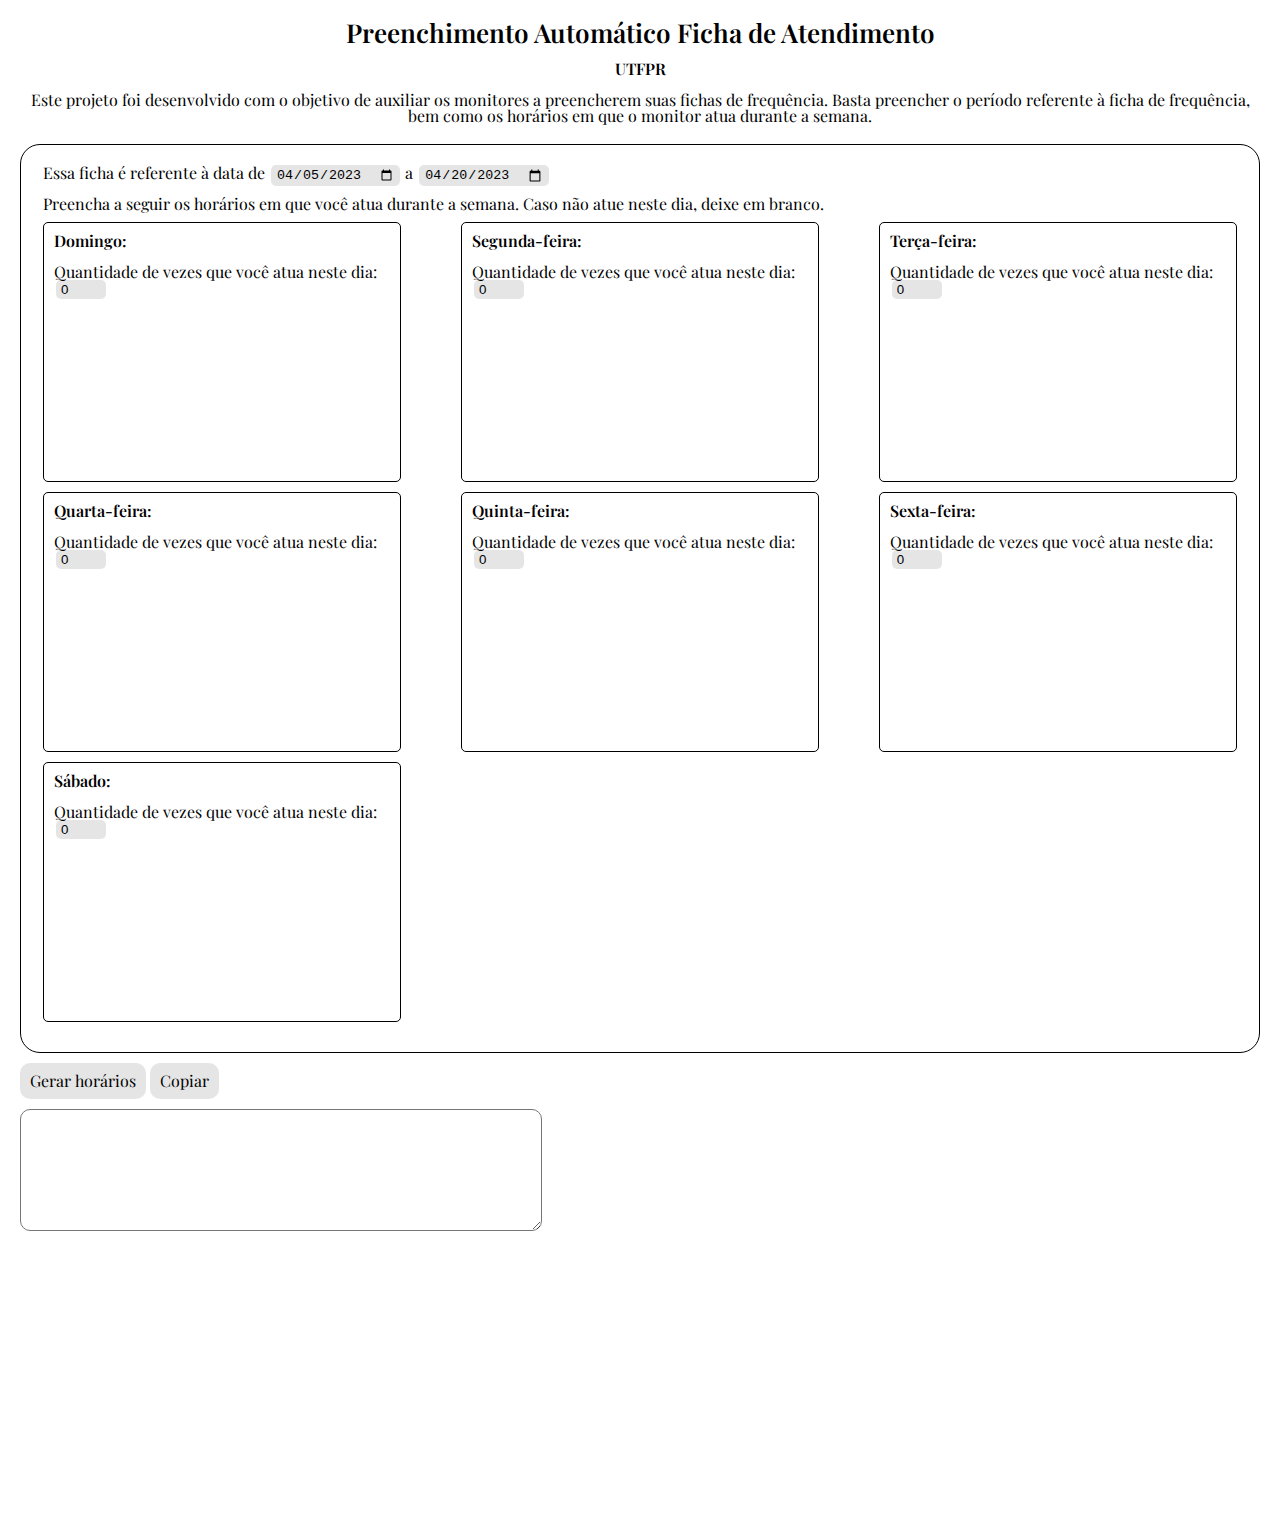
==== index.html @ 9f0a1f3a "added copy button" ====
<!DOCTYPE html>
<html lang="en">

<head>
    <meta charset="UTF-8">
    <meta name="viewport" content="width=device-width, initial-scale=1.0">
    <title>Ficha monitoria</title>

    <link rel="stylesheet" href="./resetStyle.css">
    <link rel="stylesheet" href="./styles.css">

    <link rel="preconnect" href="https://fonts.googleapis.com">
    <link rel="preconnect" href="https://fonts.gstatic.com" crossorigin>
    <link href="https://fonts.googleapis.com/css2?family=Playfair+Display&display=swap" rel="stylesheet">
</head>

<body>
    <main>
        <div id="form-table-wrapper">
            <div id="title">
                <h2>Preenchimento Automático Ficha de Atendimento</h2>
                <h3>UTFPR</h3>
                <p class="descrição">Este projeto foi desenvolvido com o objetivo de auxiliar os monitores a preencherem
                    suas fichas de
                    frequência.
                    Basta preencher o período referente à ficha de frequência, bem como os horários em que o monitor
                    atua durante a semana.
                </p>

            </div>

            <script src="./script.js"></script>

            <fieldset>
                <div>

                    <form>
                        <div class="datas">
                            <div id="data_inicial_container">
                                <label for="data_inicial">Essa ficha é referente à data de</label>
                                <input type="date" id="data_inicial" value="2023-04-05" class="inputData">
                            </div>

                            <div id="data_final_container" class="datasA">
                                <label for="data_final">a</label>
                                <input type="date" id="data_final" value="2023-04-20" class="inputData">
                            </div>
                        </div>

                        <div class="instruções">
                            <p>Preencha a seguir os horários em que você atua durante a semana. Caso não atue neste dia,
                                deixe em branco.</p>
                        </div>

                        <div class="dias">

                            <div id="domingo" class="dia">
                                <h3>Domingo:</h3>
                                <div class="quantidade">
                                    <label for="num_horarios_domingo">Quantidade de vezes que você atua neste dia:
                                    </label>
                                    <input type="number" id="num_horarios_domingo" min="0" max="3" value="0"
                                        onclick="showTimeForms('domingo')" class="inputData">
                                </div>
                                <div class="horarios_semana" id="horarios_domingo1">
                                    <div>
                                        <label for="horario_inicial_domingo_1">Horário de início 1: </label>
                                        <input type="time" id="horario_inicial_domingo_1" value="00:00">
                                    </div>

                                    <div>
                                        <label for="horario_final_domingo_1">Horário de fim 1: </label>
                                        <input type="time" id="horario_final_domingo_1" value="01:00">
                                    </div>
                                </div>
                                <div class="horarios_semana" id="horarios_domingo2">
                                    <div>
                                        <label for="horario_inicial_domingo_2">Horário de início 2: </label>
                                        <input type="time" id="horario_inicial_domingo_2" value="02:00">
                                    </div>

                                    <div>
                                        <label for="horario_final_domingo_2">Horário de fim 2: </label>
                                        <input type="time" id="horario_final_domingo_2" value="03:00">
                                    </div>
                                </div>
                                <div class="horarios_semana" id="horarios_domingo3">
                                    <div>
                                        <label for="horario_inicial_domingo_3">Horário de início 3: </label>
                                        <input type="time" id="horario_inicial_domingo_3" value="04:00">
                                    </div>

                                    <div>
                                        <label for="horario_final_domingo_3">Horário de fim 3: </label>
                                        <input type="time" id="horario_final_domingo_3" value="05:00">
                                    </div>
                                </div>

                            </div>

                            <div id="segunda" class="dia">
                                <h3>Segunda-feira:</h3>
                                <div class="quantidade">
                                    <label for="num_horarios_segunda">Quantidade de vezes que você atua neste dia:
                                    </label>
                                    <input type="number" id="num_horarios_segunda" min="0" max="3" value="0"
                                        onclick="showTimeForms('segunda')" class="inputData">
                                </div>
                                <div class="horarios_semana" id="horarios_segunda1">
                                    <div>
                                        <label for="horario_inicial_segunda_1">Horário de início 1: </label>
                                        <input type="time" id="horario_inicial_segunda_1" value="00:00">
                                    </div>

                                    <div>
                                        <label for="horario_final_segunda_1">Horário de fim 1: </label>
                                        <input type="time" id="horario_final_segunda_1" value="01:00">
                                    </div>
                                </div>
                                <div class="horarios_semana" id="horarios_segunda2">
                                    <div>
                                        <label for="horario_inicial_segunda_2">Horário de início 2: </label>
                                        <input type="time" id="horario_inicial_segunda_2" value="02:00">
                                    </div>

                                    <div>
                                        <label for="horario_final_segunda_2">Horário de fim 2: </label>
                                        <input type="time" id="horario_final_segunda_2" value="03:00">
                                    </div>
                                </div>
                                <div class="horarios_semana" id="horarios_segunda3">
                                    <div>
                                        <label for="horario_inicial_segunda_3">Horário de início 3: </label>
                                        <input type="time" id="horario_inicial_segunda_3" value="04:00">
                                    </div>

                                    <div>
                                        <label for="horario_final_segunda_3">Horário de fim 3: </label>
                                        <input type="time" id="horario_final_segunda_3" value="05:00">
                                    </div>
                                </div>

                            </div>

                            <div id="terca" class="dia">
                                <h3>Terça-feira:</h3>
                                <div class="quantidade">
                                    <label for="num_horarios_terca">Quantidade de vezes que você atua neste dia:
                                    </label>
                                    <input type="number" id="num_horarios_terca" min="0" max="3" value="0"
                                        onclick="showTimeForms('terca')" class="inputData">
                                </div>
                                <div class="horarios_semana" id="horarios_terca1">
                                    <div>
                                        <label for="horario_inicial_terca_1">Horário de início 1: </label>
                                        <input type="time" id="horario_inicial_terca_1" value="00:00">
                                    </div>

                                    <div>
                                        <label for="horario_final_terca_1">Horário de fim 1: </label>
                                        <input type="time" id="horario_final_terca_1" value="01:00">
                                    </div>
                                </div>
                                <div class="horarios_semana" id="horarios_terca2">
                                    <div>
                                        <label for="horario_inicial_terca_2">Horário de início 2: </label>
                                        <input type="time" id="horario_inicial_terca_2" value="02:00">
                                    </div>

                                    <div>
                                        <label for="horario_final_terca_2">Horário de fim 2: </label>
                                        <input type="time" id="horario_final_terca_2" value="03:00">
                                    </div>
                                </div>
                                <div class="horarios_semana" id="horarios_terca3">
                                    <div>
                                        <label for="horario_inicial_terca_3">Horário de início 3: </label>
                                        <input type="time" id="horario_inicial_terca_3" value="04:00">
                                    </div>

                                    <div>
                                        <label for="horario_final_terca_3">Horário de fim 3: </label>
                                        <input type="time" id="horario_final_terca_3" value="05:00">
                                    </div>
                                </div>

                            </div>

                            <div id="quarta" class="dia">
                                <h3>Quarta-feira:</h3>
                                <div class="quantidade">
                                    <label for="num_horarios_quarta">Quantidade de vezes que você atua neste dia:
                                    </label>
                                    <input type="number" id="num_horarios_quarta" min="0" max="3" value="0"
                                        onclick="showTimeForms('quarta')" class="inputData">
                                </div>
                                <div class="horarios_semana" id="horarios_quarta1">
                                    <div>
                                        <label for="horario_inicial_quarta_1">Horário de início 1: </label>
                                        <input type="time" id="horario_inicial_quarta_1" value="00:00">
                                    </div>

                                    <div>
                                        <label for="horario_final_quarta_1">Horário de fim 1: </label>
                                        <input type="time" id="horario_final_quarta_1" value="01:00">
                                    </div>
                                </div>
                                <div class="horarios_semana" id="horarios_quarta2">
                                    <div>
                                        <label for="horario_inicial_quarta_2">Horário de início 2: </label>
                                        <input type="time" id="horario_inicial_quarta_2" value="02:00">
                                    </div>

                                    <div>
                                        <label for="horario_final_quarta_2">Horário de fim 2: </label>
                                        <input type="time" id="horario_final_quarta_2" value="03:00">
                                    </div>
                                </div>
                                <div class="horarios_semana" id="horarios_quarta3">
                                    <div>
                                        <label for="horario_inicial_quarta_3">Horário de início 3: </label>
                                        <input type="time" id="horario_inicial_quarta_3" value="04:00">
                                    </div>

                                    <div>
                                        <label for="horario_final_quarta_3">Horário de fim 3: </label>
                                        <input type="time" id="horario_final_quarta_3" value="05:00">
                                    </div>
                                </div>

                            </div>

                            <div id="quinta" class="dia">
                                <h3>Quinta-feira:</h3>
                                <div class="quantidade">
                                    <label for="num_horarios_quinta">Quantidade de vezes que você atua neste dia:
                                    </label>
                                    <input type="number" id="num_horarios_quinta" min="0" max="3" value="0"
                                        onclick="showTimeForms('quinta')" class="inputData">
                                </div>
                                <div class="horarios_semana" id="horarios_quinta1">
                                    <div>
                                        <label for="horario_inicial_quinta_1">Horário de início 1: </label>
                                        <input type="time" id="horario_inicial_quinta_1" value="00:00">
                                    </div>

                                    <div>
                                        <label for="horario_final_quinta_1">Horário de fim 1: </label>
                                        <input type="time" id="horario_final_quinta_1" value="01:00">
                                    </div>
                                </div>
                                <div class="horarios_semana" id="horarios_quinta2">
                                    <div>
                                        <label for="horario_inicial_quinta_2">Horário de início 2: </label>
                                        <input type="time" id="horario_inicial_quinta_2" value="02:00">
                                    </div>

                                    <div>
                                        <label for="horario_final_quinta_2">Horário de fim 2: </label>
                                        <input type="time" id="horario_final_quinta_2" value="03:00">
                                    </div>
                                </div>
                                <div class="horarios_semana" id="horarios_quinta3">
                                    <div>
                                        <label for="horario_inicial_quinta_3">Horário de início 3: </label>
                                        <input type="time" id="horario_inicial_quinta_3" value="04:00">
                                    </div>

                                    <div>
                                        <label for="horario_final_quinta_3">Horário de fim 3: </label>
                                        <input type="time" id="horario_final_quinta_3" value="05:00">
                                    </div>
                                </div>

                            </div>

                            <div id="sexta" class="dia">
                                <h3>Sexta-feira:</h3>
                                <div class="quantidade">
                                    <label for="num_horarios_sexta">Quantidade de vezes que você atua neste dia:
                                    </label>
                                    <input type="number" id="num_horarios_sexta" min="0" max="3" value="0"
                                        onclick="showTimeForms('sexta')" class="inputData">
                                </div>
                                <div class="horarios_semana" id="horarios_sexta1">
                                    <div>
                                        <label for="horario_inicial_sexta_1">Horário de início 1: </label>
                                        <input type="time" id="horario_inicial_sexta_1" value="00:00">
                                    </div>

                                    <div>
                                        <label for="horario_final_sexta_1">Horário de fim 1: </label>
                                        <input type="time" id="horario_final_sexta_1" value="01:00">
                                    </div>
                                </div>
                                <div class="horarios_semana" id="horarios_sexta2">
                                    <div>
                                        <label for="horario_inicial_sexta_2">Horário de início 2: </label>
                                        <input type="time" id="horario_inicial_sexta_2" value="02:00">
                                    </div>

                                    <div>
                                        <label for="horario_final_sexta_2">Horário de fim 2: </label>
                                        <input type="time" id="horario_final_sexta_2" value="03:00">
                                    </div>
                                </div>
                                <div class="horarios_semana" id="horarios_sexta3">
                                    <div>
                                        <label for="horario_inicial_sexta_3">Horário de início 3: </label>
                                        <input type="time" id="horario_inicial_sexta_3" value="04:00">
                                    </div>

                                    <div>
                                        <label for="horario_final_sexta_3">Horário de fim 3: </label>
                                        <input type="time" id="horario_final_sexta_3" value="05:00">
                                    </div>
                                </div>

                            </div>

                            <div id="sabado" class="dia">
                                <h3>Sábado:</h3>
                                <div class="quantidade">
                                    <label for="num_horarios_sabado">Quantidade de vezes que você atua neste dia:
                                    </label>
                                    <input type="number" id="num_horarios_sabado" min="0" max="3" value="0"
                                        onclick="showTimeForms('sabado')" class="inputData">
                                </div>
                                <div class="horarios_semana" id="horarios_sabado1">
                                    <div>
                                        <label for="horario_inicial_sabado_1">Horário de início 1: </label>
                                        <input type="time" id="horario_inicial_sabado_1" value="00:00">
                                    </div>

                                    <div>
                                        <label for="horario_final_sabado_1">Horário de fim 1: </label>
                                        <input type="time" id="horario_final_sabado_1" value="01:00">
                                    </div>
                                </div>
                                <div class="horarios_semana" id="horarios_sabado2">
                                    <div>
                                        <label for="horario_inicial_sabado_2">Horário de início 2: </label>
                                        <input type="time" id="horario_inicial_sabado_2" value="02:00">
                                    </div>

                                    <div>
                                        <label for="horario_final_sabado_2">Horário de fim 2: </label>
                                        <input type="time" id="horario_final_sabado_2" value="03:00">
                                    </div>
                                </div>
                                <div class="horarios_semana" id="horarios_sabado3">
                                    <div>
                                        <label for="horario_inicial_sabado_3">Horário de início 3: </label>
                                        <input type="time" id="horario_inicial_sabado_3" value="04:00">
                                    </div>

                                    <div>
                                        <label for="horario_final_sabado_3">Horário de fim 3: </label>
                                        <input type="time" id="horario_final_sabado_3" value="05:00">
                                    </div>
                                </div>
                            </div>

                        </div>

                    </form>


                </div>
            </fieldset>

            <div id="button">
                <button id="update" onclick="execTable()" class="gerar">Gerar horários</button>
                <button id="update" onclick="copyToClipboard()" class="gerar">Copiar</button>
            </div>

            <div id="horarios">

            </div>

            <div class="text" id="oi">
                <textarea id="text-area"></textarea>
            </div>
        </div>
    </main>
</body>

</html>
---- resetStyle.css ----
html,
body,
div,
span,
applet,
object,
iframe,
h1,
h2,
h3,
h4,
h5,
h6,
p,
blockquote,
pre,
a,
abbr,
acronym,
address,
big,
cite,
code,
del,
dfn,
em,
img,
ins,
kbd,
q,
s,
samp,
small,
strike,
strong,
sub,
sup,
tt,
var,
b,
u,
i,
center,
dl,
dt,
dd,
ol,
ul,
li,
fieldset,
form,
label,
legend,
table,
caption,
tbody,
tfoot,
thead,
tr,
th,
td,
article,
aside,
canvas,
details,
embed,
figure,
figcaption,
footer,
header,
hgroup,
menu,
nav,
output,
ruby,
section,
summary,
time,
mark,
audio,
video,
button {
    margin: 0;
    padding: 0;
    border: 0;
    font-size: 100%;
    font: inherit;
    vertical-align: baseline;
    background: none;
}

article,
aside,
details,
figcaption,
figure,
footer,
header,
hgroup,
menu,
nav,
section {
    display: block;
}

body {
    line-height: 1;
}

ol,
ul {
    list-style: none;
}

blockquote,
q {
    quotes: none;
}

blockquote:before,
blockquote:after,
q:before,
q:after {
    content: '';
    content: none;
}

table {
    border-collapse: collapse;
    border-spacing: 0;
}
---- styles.css ----
@keyframes changeBack {
    0% {
        background-position: 0% 0%;
    }

    100% {
        background-position: 0% 100%;
    }
}

body {
    /* background: linear-gradient(aquamarine, rgb(255, 150, 0));
    background-size: 100vw 400vh;

    animation: changeBack 5s ease infinite alternate; */

    font-size: 16px;
    font-family: 'Playfair Display', serif;
    box-sizing: border-box;

    padding: 20px;

    /*   margin: 0px;
    padding: 0px;
    border: 0px; */
}

input {
    border-radius: 5px;
    border: none;
    background: rgb(0, 0, 0, 0.1);
    padding: 2px 5px;
    margin: 0px 0px 0px 2px;
}

/* main {
    margin: 0px;
    padding: 0px;
    border: 0px;
} */

p {
    color: black;
}

fieldset {
    border: 1px solid black;
    border-radius: 20px;
    padding: 20px 22px;
}

.horarios_semana {
    display: none;
    margin: 0px 0px 10px 0px;
}


#title {
    margin: 0px 0px 20px 0px;
    border: 0px;
    padding: 0px;
    text-align: center;
    width: 100%;
}

h2 {
    margin: 0px 0px 15px 0px;
    border: 0px;
    padding: 0px;

    font-size: 26px;
    font-weight: 600;
}

h3 {
    font-weight: 600;
    margin: 0px 0px 15px 0px;
}

.descrição {
    margin: 0px
}

.datas {
    display: flex;
    flex-direction: row;
    margin: 0px 0px 10px 0px;
}

.datasA {
    margin: 0px 0px 0px 5px;
}

.inputData {
    border-radius: 5px;
    border: none;
    background: rgb(0, 0, 0, 0.1);
    padding: 2px 5px;
    margin: 0px 0px 0px 2px;
}

.inputData:focus-visible {
    outline: none;
}

.instruções {
    margin: 0px 0px 10px 0px;
}

.dias {
    display: flex;
    flex-direction: row;
    justify-content: space-between;
    flex-wrap: wrap;
}

.dia {
    box-sizing: border-box;

    padding: 10px;
    border: 1px solid rgb(0, 0, 0);
    border-radius: 5px;
    width: 30%;
    /* height: 250px; */
    min-height: 260px;
    height: auto;

    margin: 0px 0px 10px 0px;
}

.quantidade {
    margin: 0px 0px 10px 0px;
}

.gerar {
    padding: 10px;
    margin: 10px 0px;
    border-radius: 10px;
    background: rgb(0, 0, 0, 0.1);

    transition: box-shadow 0.2s linear;
}


.gerar:hover {
    box-shadow: 0px 0px 3px 1px rgb(0, 0, 0);
}

.text {
    box-sizing: border-box;
    width: 500px;
    height: 400px;
    padding: 0px 0px 400px 0px;
}

#text-area {
    width: 100%;
    min-height: 100px;
    height: 100%;
    padding: 10px;

    overflow: scroll;

    border-radius: 10px;
}

#error-message {
    text-align: center;
    padding: 50px;
    color: azure;
    display: none;
}



@media(max-width: 1100px) {

    .dia {
        width: 48%;
    }

    .datas {
        display: block;
    }

}

@media(max-width: 576px) {

    .dia {
        width: 100%;
    }

    .datas {
        display: block;
    }

}
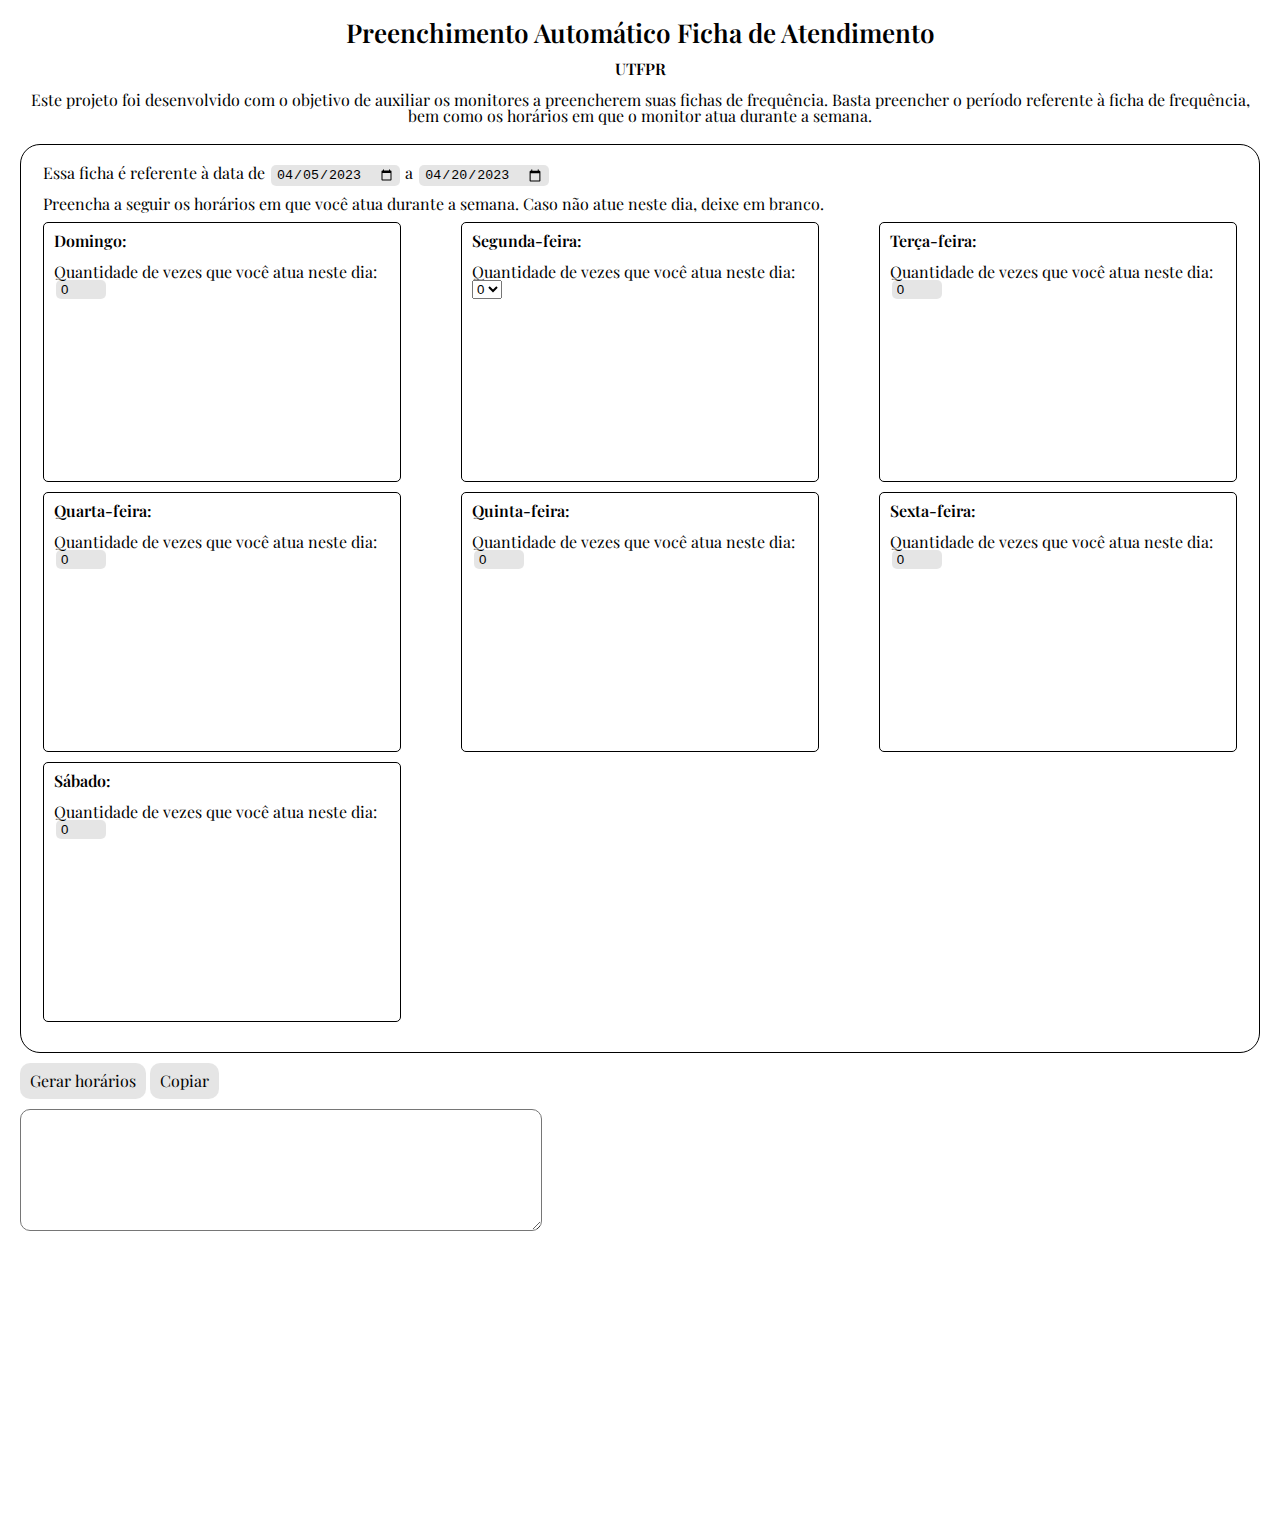
==== commit 1db05bcd: "edited monday form" ====
--- a/index.html
+++ b/index.html
@@ -101,10 +101,19 @@
                             <div id="segunda" class="dia">
                                 <h3>Segunda-feira:</h3>
                                 <div class="quantidade">
+                                    <!-- <label for="num_horarios_segunda">Quantidade de vezes que você atua neste dia:
+                                    </label>
+                                    <input type="number" id="num_horarios_segunda" min="0" max="3" value="0"
+                                        onclick="showTimeForms('segunda')" class="inputData"> -->
+
                                     <label for="num_horarios_segunda">Quantidade de vezes que você atua neste dia:
                                     </label>
-                                    <input type="number" id="num_horarios_segunda" min="0" max="3" value="0"
-                                        onclick="showTimeForms('segunda')" class="inputData">
+                                    <select name="num_horarios_segunda" id="num_horarios_segunda" onclick="testando()">
+                                        <option value="0">0</option>
+                                        <option value="1">1</option>
+                                        <option value="2">2</option>
+                                        <option value="3">3</option>
+                                    </select>
                                 </div>
                                 <div class="horarios_semana" id="horarios_segunda1">
                                     <div>
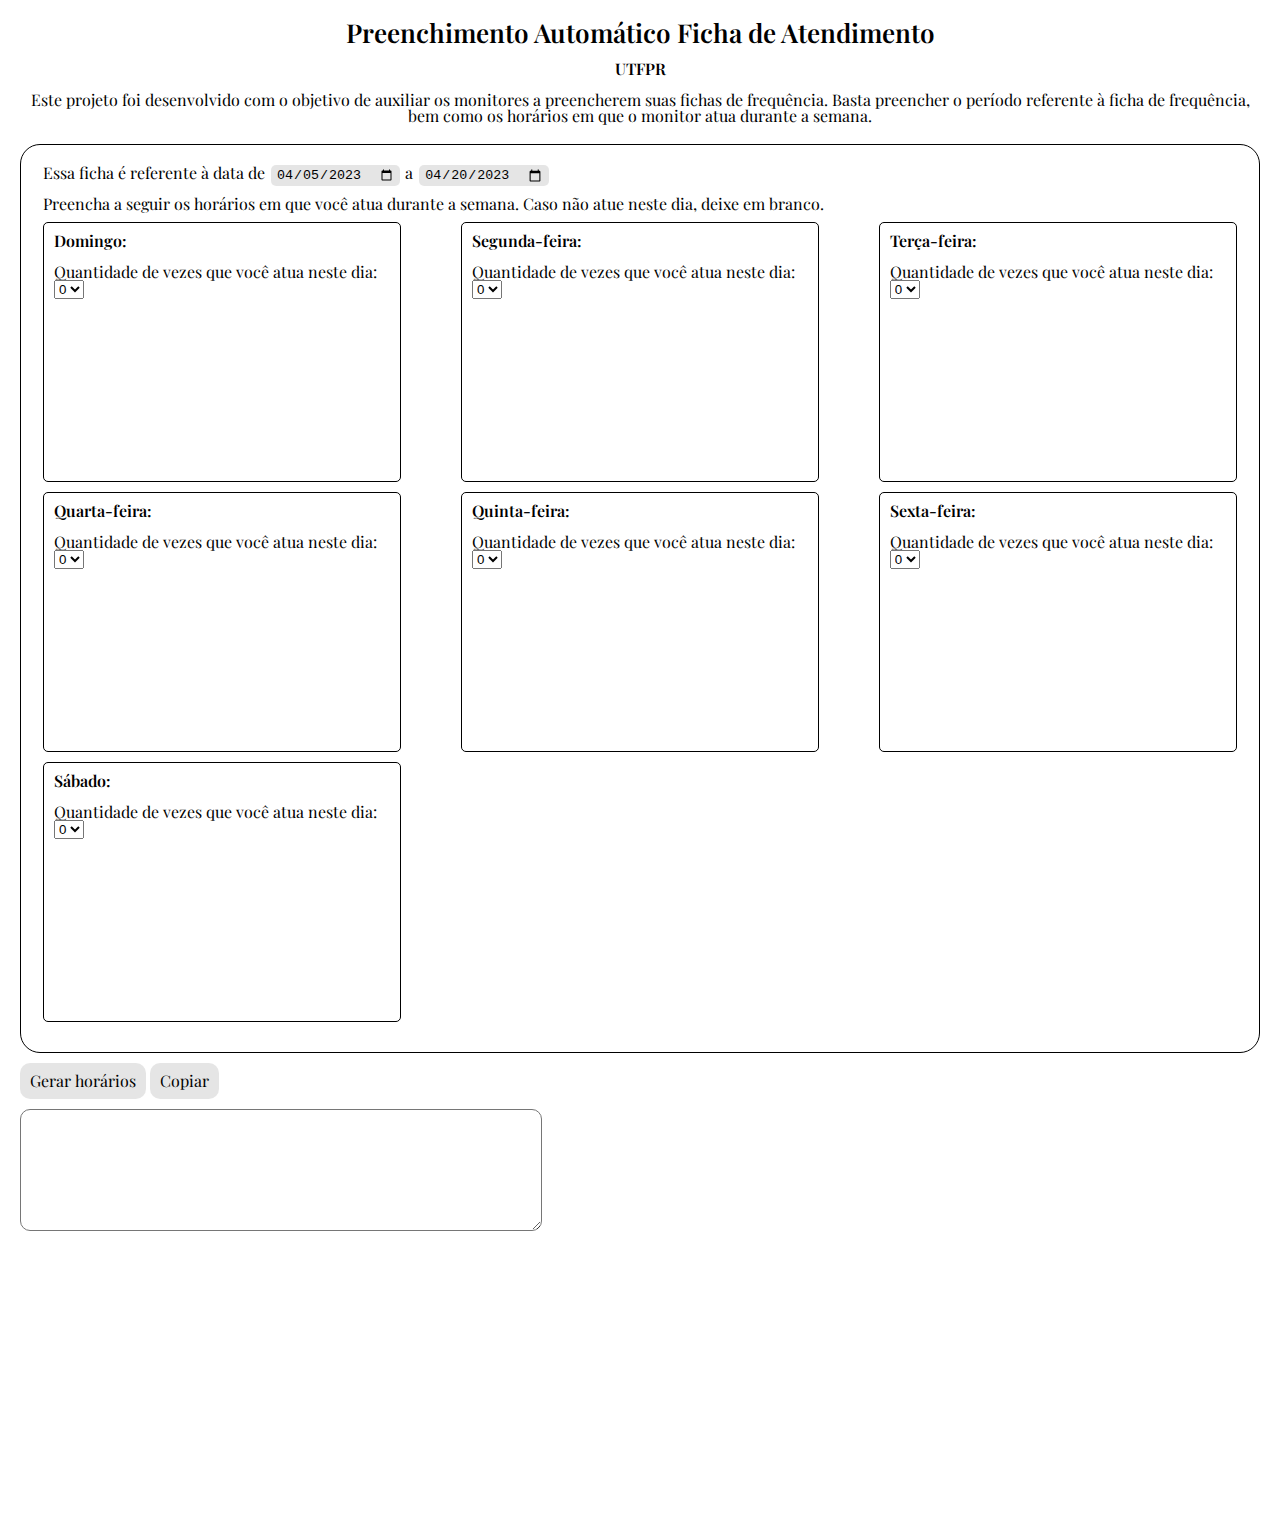
==== commit 8c6dd297: "changed time form" ====
--- a/index.html
+++ b/index.html
@@ -59,8 +59,13 @@
                                 <div class="quantidade">
                                     <label for="num_horarios_domingo">Quantidade de vezes que você atua neste dia:
                                     </label>
-                                    <input type="number" id="num_horarios_domingo" min="0" max="3" value="0"
-                                        onclick="showTimeForms('domingo')" class="inputData">
+                                    <select name="num_horarios_domingo" id="num_horarios_domingo"
+                                        onchange="testando('domingo')">
+                                        <option value="0">0</option>
+                                        <option value="1">1</option>
+                                        <option value="2">2</option>
+                                        <option value="3">3</option>
+                                    </select>
                                 </div>
                                 <div class="horarios_semana" id="horarios_domingo1">
                                     <div>
@@ -108,7 +113,8 @@
 
                                     <label for="num_horarios_segunda">Quantidade de vezes que você atua neste dia:
                                     </label>
-                                    <select name="num_horarios_segunda" id="num_horarios_segunda" onclick="testando()">
+                                    <select name="num_horarios_segunda" id="num_horarios_segunda"
+                                        onchange="testando('segunda')">
                                         <option value="0">0</option>
                                         <option value="1">1</option>
                                         <option value="2">2</option>
@@ -156,8 +162,13 @@
                                 <div class="quantidade">
                                     <label for="num_horarios_terca">Quantidade de vezes que você atua neste dia:
                                     </label>
-                                    <input type="number" id="num_horarios_terca" min="0" max="3" value="0"
-                                        onclick="showTimeForms('terca')" class="inputData">
+                                    <select name="num_horarios_terca" id="num_horarios_terca"
+                                        onchange="testando('terca')">
+                                        <option value="0">0</option>
+                                        <option value="1">1</option>
+                                        <option value="2">2</option>
+                                        <option value="3">3</option>
+                                    </select>
                                 </div>
                                 <div class="horarios_semana" id="horarios_terca1">
                                     <div>
@@ -200,8 +211,13 @@
                                 <div class="quantidade">
                                     <label for="num_horarios_quarta">Quantidade de vezes que você atua neste dia:
                                     </label>
-                                    <input type="number" id="num_horarios_quarta" min="0" max="3" value="0"
-                                        onclick="showTimeForms('quarta')" class="inputData">
+                                    <select name="num_horarios_quarta" id="num_horarios_quarta"
+                                        onchange="testando('quarta')">
+                                        <option value="0">0</option>
+                                        <option value="1">1</option>
+                                        <option value="2">2</option>
+                                        <option value="3">3</option>
+                                    </select>
                                 </div>
                                 <div class="horarios_semana" id="horarios_quarta1">
                                     <div>
@@ -244,8 +260,13 @@
                                 <div class="quantidade">
                                     <label for="num_horarios_quinta">Quantidade de vezes que você atua neste dia:
                                     </label>
-                                    <input type="number" id="num_horarios_quinta" min="0" max="3" value="0"
-                                        onclick="showTimeForms('quinta')" class="inputData">
+                                    <select name="num_horarios_quinta" id="num_horarios_quinta"
+                                        onchange="testando('quinta')">
+                                        <option value="0">0</option>
+                                        <option value="1">1</option>
+                                        <option value="2">2</option>
+                                        <option value="3">3</option>
+                                    </select>
                                 </div>
                                 <div class="horarios_semana" id="horarios_quinta1">
                                     <div>
@@ -288,8 +309,13 @@
                                 <div class="quantidade">
                                     <label for="num_horarios_sexta">Quantidade de vezes que você atua neste dia:
                                     </label>
-                                    <input type="number" id="num_horarios_sexta" min="0" max="3" value="0"
-                                        onclick="showTimeForms('sexta')" class="inputData">
+                                    <select name="num_horarios_sexta" id="num_horarios_sexta"
+                                        onchange="testando('sexta')">
+                                        <option value="0">0</option>
+                                        <option value="1">1</option>
+                                        <option value="2">2</option>
+                                        <option value="3">3</option>
+                                    </select>
                                 </div>
                                 <div class="horarios_semana" id="horarios_sexta1">
                                     <div>
@@ -332,8 +358,13 @@
                                 <div class="quantidade">
                                     <label for="num_horarios_sabado">Quantidade de vezes que você atua neste dia:
                                     </label>
-                                    <input type="number" id="num_horarios_sabado" min="0" max="3" value="0"
-                                        onclick="showTimeForms('sabado')" class="inputData">
+                                    <select name="num_horarios_sabado" id="num_horarios_sabado"
+                                        onchange="testando('sabado')">
+                                        <option value="0">0</option>
+                                        <option value="1">1</option>
+                                        <option value="2">2</option>
+                                        <option value="3">3</option>
+                                    </select>
                                 </div>
                                 <div class="horarios_semana" id="horarios_sabado1">
                                     <div>
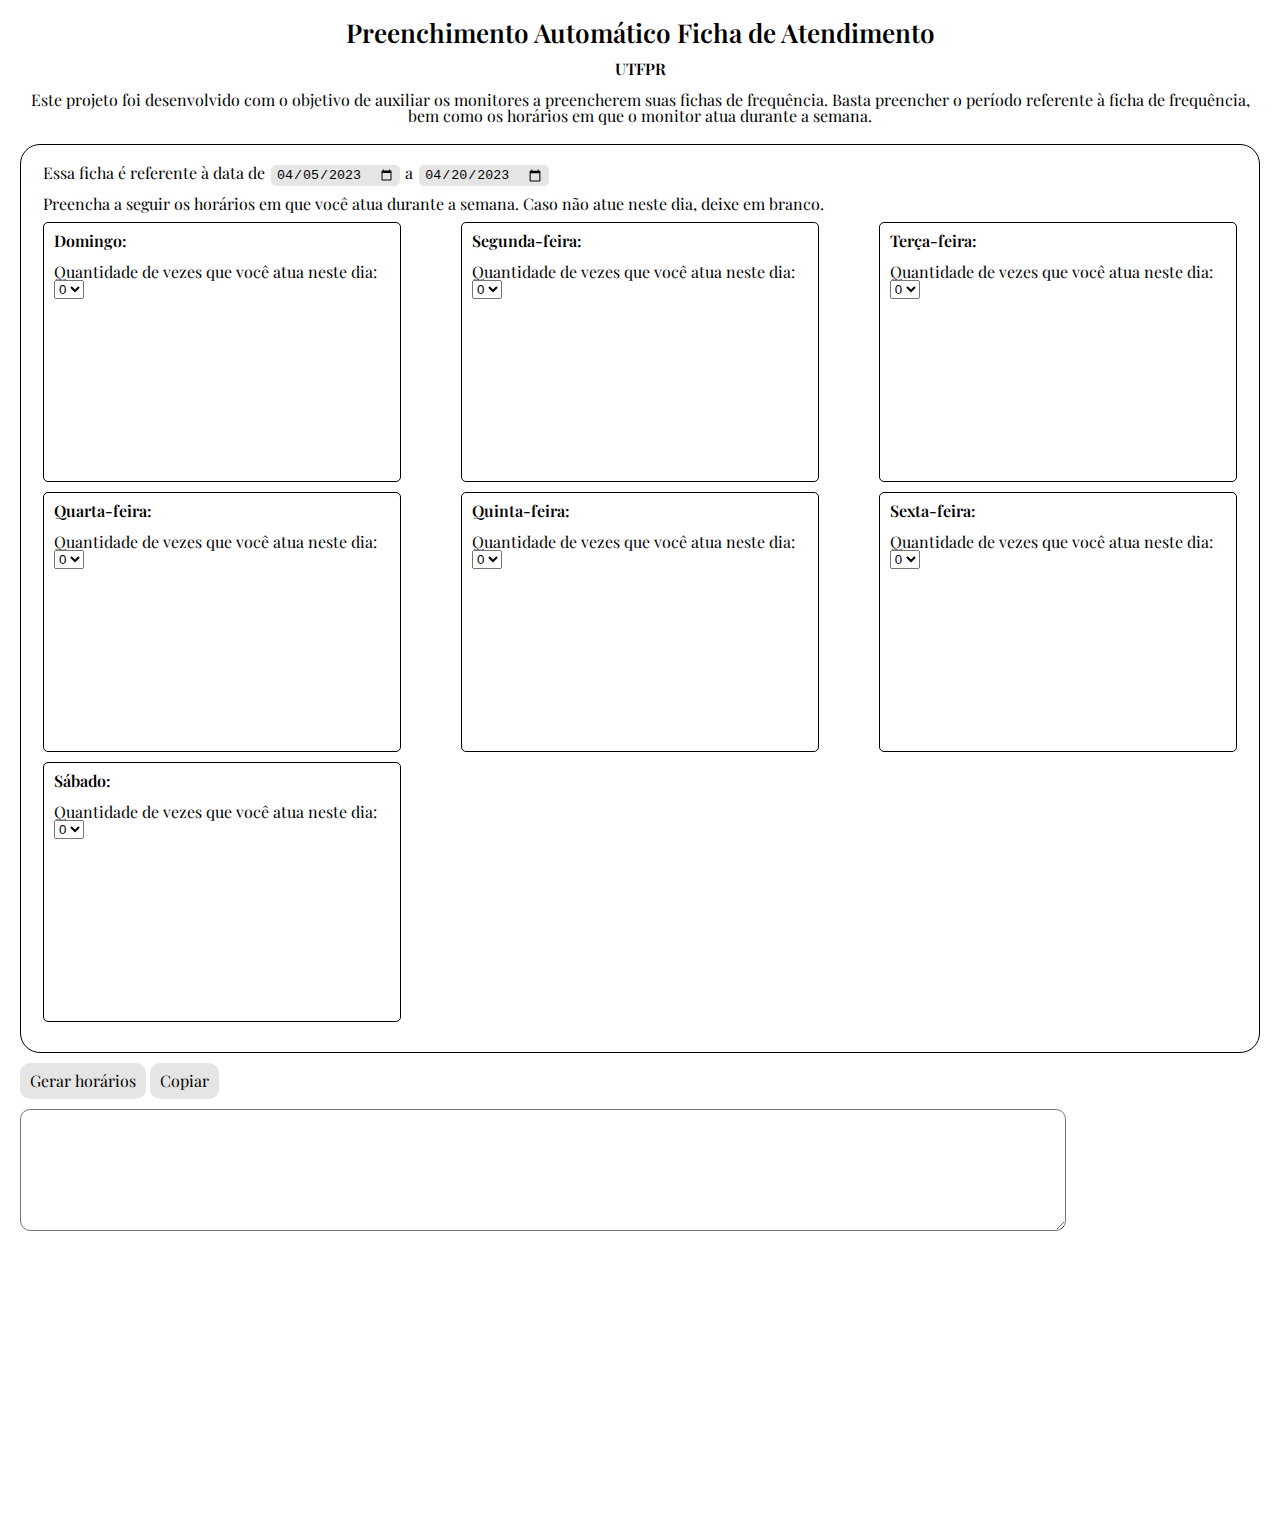
==== commit 4f9fa551: "added error-screen" ====
--- a/index.html
+++ b/index.html
@@ -12,6 +12,9 @@
     <link rel="preconnect" href="https://fonts.googleapis.com">
     <link rel="preconnect" href="https://fonts.gstatic.com" crossorigin>
     <link href="https://fonts.googleapis.com/css2?family=Playfair+Display&display=swap" rel="stylesheet">
+
+    <link rel="shortcut icon" href="#" />
+
 </head>
 
 <body>
@@ -31,6 +34,16 @@
 
             <script src="./script.js"></script>
 
+            <div id="error_screen">
+                <video id="video_error" src="disappointed.mp4"></video>
+                <p style="text-align: center;">Por favor, preencha todos os campos</p>
+                <div style="margin-right: 10px; margin-bottom: 10px;">
+                    <button id="update" class="gerar" onclick="returnHomeScreen()" style="background-color: rgb(239, 239, 239); float: right;
+                    ">Ok</button>
+                </div>
+
+            </div>
+
             <fieldset>
                 <div>
 
--- a/styles.css
+++ b/styles.css
@@ -20,9 +20,30 @@
 
     padding: 20px;
 
+
     /*   margin: 0px;
     padding: 0px;
     border: 0px; */
+}
+
+#error_screen {
+    width: auto;
+    height: auto;
+    background-color: rgb(177, 177, 177);
+    position: fixed;
+    margin: auto;
+    display: none;
+    left: 50%;
+    top: 50%;
+    transform: translate(-50%, -50%);
+
+    -webkit-box-shadow: 5px 5px 5px 0px rgba(0, 0, 0, 0.75);
+    -moz-box-shadow: 5px 5px 5px 0px rgba(0, 0, 0, 0.75);
+    box-shadow: 5px 5px 5px 0px rgba(0, 0, 0, 0.75);
+}
+
+#video_error {
+    padding: 10px;
 }
 
 input {
@@ -151,10 +172,11 @@
     width: 500px;
     height: 400px;
     padding: 0px 0px 400px 0px;
+
 }
 
 #text-area {
-    width: 100%;
+    width: 80vw;
     min-height: 100px;
     height: 100%;
     padding: 10px;
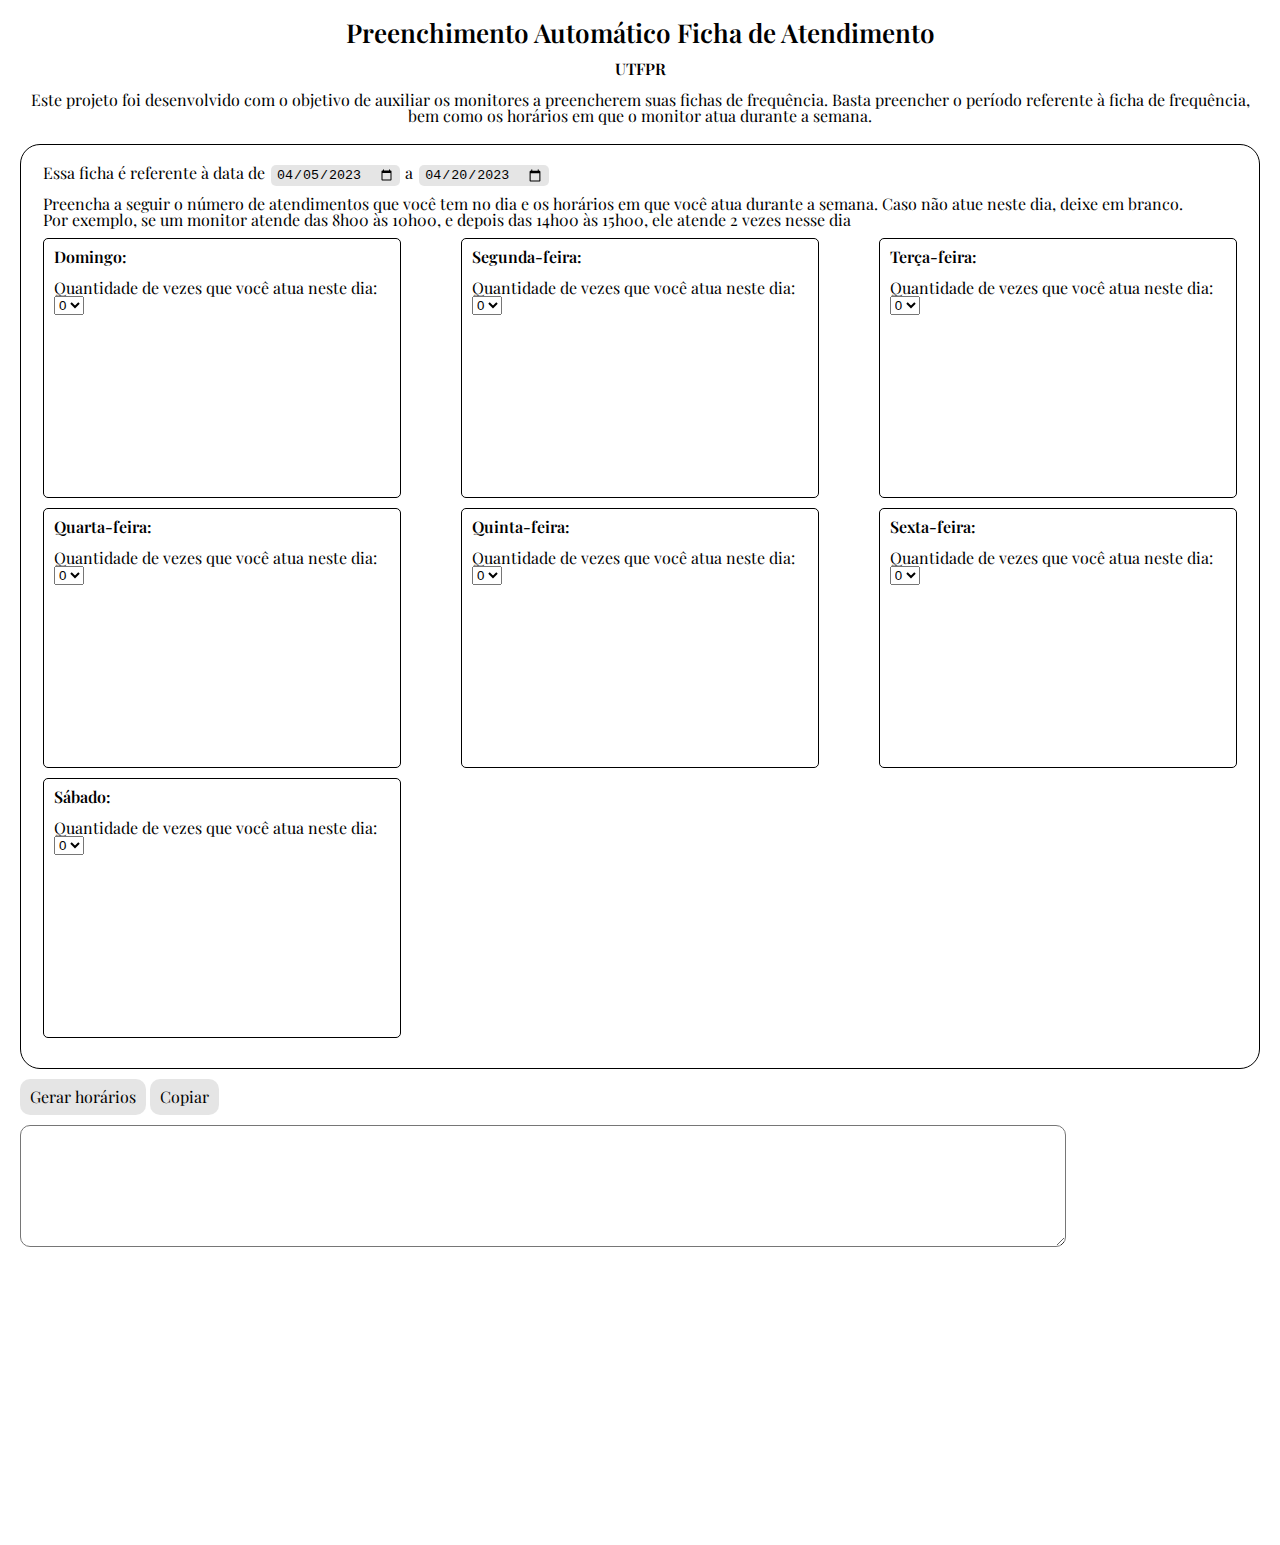
==== commit 2352b689: "added ads" ====
--- a/index.html
+++ b/index.html
@@ -61,8 +61,11 @@
                         </div>
 
                         <div class="instruções">
-                            <p>Preencha a seguir os horários em que você atua durante a semana. Caso não atue neste dia,
-                                deixe em branco.</p>
+                            <p>Preencha a seguir o número de atendimentos que você tem no dia e os horários em que você
+                                atua durante a semana. Caso não atue neste dia,
+                                deixe em branco. </p>
+                            <p>Por exemplo, se um monitor atende das 8h00 às 10h00, e depois das 14h00 às 15h00, ele
+                                atende 2 vezes nesse dia</p>
                         </div>
 
                         <div class="dias">
@@ -435,6 +438,15 @@
                 <textarea id="text-area"></textarea>
             </div>
         </div>
+
+        <script async
+            src="https://pagead2.googlesyndication.com/pagead/js/adsbygoogle.js?client=ca-pub-8378822717288808"
+            crossorigin="anonymous"></script>
+        <ins class="adsbygoogle" style="display:block" data-ad-format="fluid" data-ad-layout-key="-fb+5w+4e-db+86"
+            data-ad-client="ca-pub-8378822717288808" data-ad-slot="7828199809"></ins>
+        <script>
+            (adsbygoogle = window.adsbygoogle || []).push({});
+        </script>
     </main>
 </body>
 
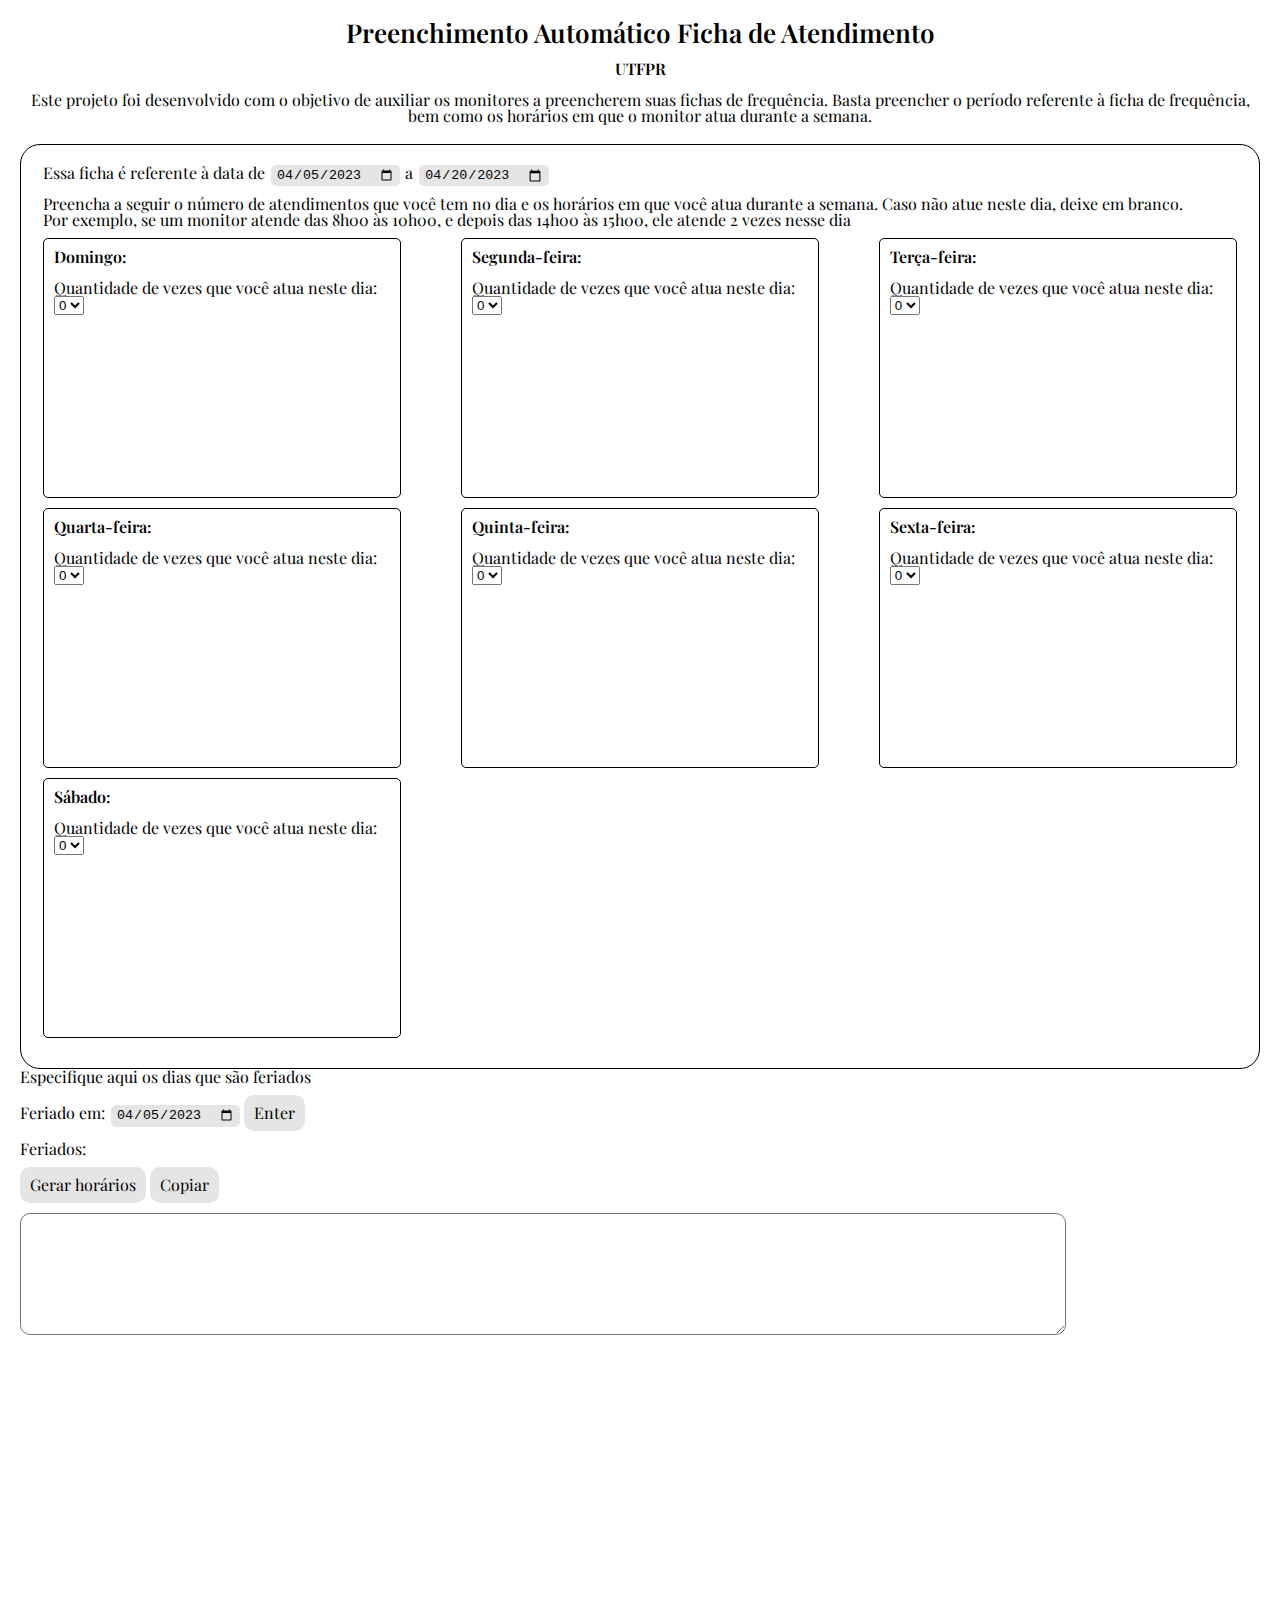
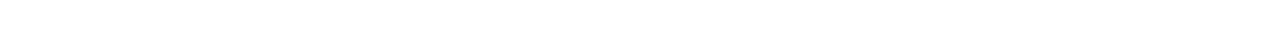
==== commit 0fdce189: "adicionadas funções de feriados" ====
--- a/index.html
+++ b/index.html
@@ -424,6 +424,17 @@
 
                 </div>
             </fieldset>
+            <div>
+                <p>Especifique aqui os dias que são feriados</p>
+            </div>
+            <div class="feriados" id="feriados">
+                <label for="data_feriado">Feriado em: </label>
+                <input type="date" id="data_feriado" value="2023-04-05" class="inputData">
+                <button id="update" class="gerar" onclick="addFeriado()">Enter</button>
+            </div>
+            <div id="lista-feriados">
+                <p>Feriados:</p>
+            </div>
 
             <div id="button">
                 <button id="update" onclick="execTable()" class="gerar">Gerar horários</button>
@@ -437,16 +448,9 @@
             <div class="text" id="oi">
                 <textarea id="text-area"></textarea>
             </div>
+
+
         </div>
-
-        <script async
-            src="https://pagead2.googlesyndication.com/pagead/js/adsbygoogle.js?client=ca-pub-8378822717288808"
-            crossorigin="anonymous"></script>
-        <ins class="adsbygoogle" style="display:block" data-ad-format="fluid" data-ad-layout-key="-fb+5w+4e-db+86"
-            data-ad-client="ca-pub-8378822717288808" data-ad-slot="7828199809"></ins>
-        <script>
-            (adsbygoogle = window.adsbygoogle || []).push({});
-        </script>
     </main>
 </body>
 
